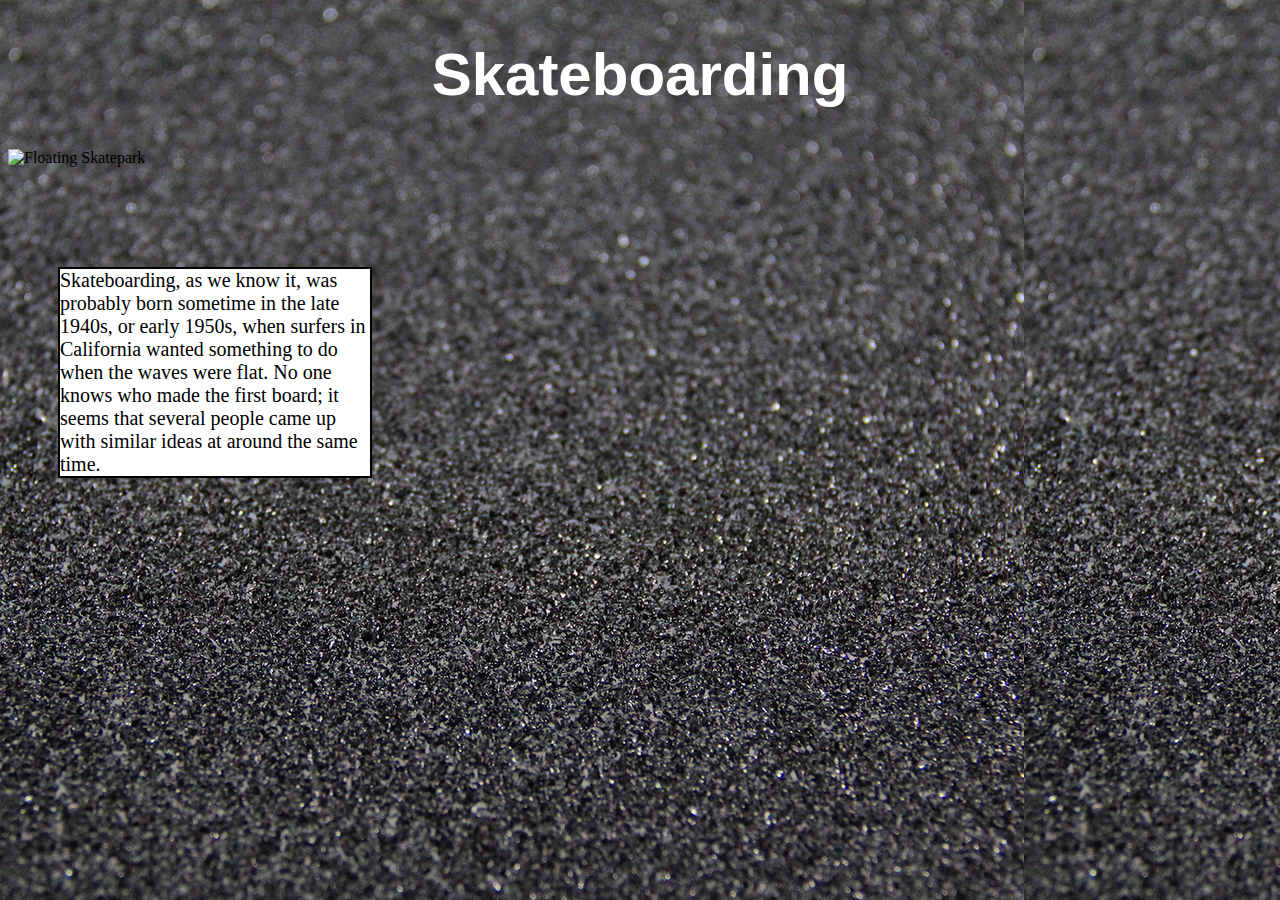
==== index.html @ 5dc0c22a "Update index.html" ====
<!DOCTYPE html PUBLIC "-//W3C//DTD XHTML 1.0 Strict//EN"
    "http://www.w3.org/TR/xhtml1/DTD/xhtml1-strict.dtd">
<html xmlns="http://www.w3.org/1999/xhtml">
  <head>
      <link rel="icon" type="image/ico" href="res/favicon.ico"/>
    <title>
      Skateboarding
    </title>
    <link href="css/main.css" rel="stylesheet" type="text/css"/>
  </head>
  <body>
    <h1>
      Skateboarding
    </h1>
      <img src="https://static.dezeen.com/uploads/2014/03/Floating-skateboard-ramp-on-Lake-Tahoe-by-Jeff-Blohm-and-Jeff-King_dezeen_1sq.jpg" alt="Floating Skatepark" style="width:400px;heigth:500px;">
      <div style="color:#000000">
      <p1>Skateboarding, as we know it, was probably born sometime in the late 1940s, or early 1950s, when surfers in California wanted something to do when the waves were flat. No one knows who made the first board; it seems that several people came up with similar ideas at around the same time.</p1>
      </div>
  </body>
</html>
---- css/main.css ----
h1{
  font-family: Arial, Helvetica, sans-serif;
  text-align: center;
  font-size: 60px;
  color: white;
}

body{
  background-attachment: fixed;
  background-image: url('../res/background.png');
}

p1{
  text-align: center;
  font-size: 20px;
  color: black;
}

div{
   border: 2px solid black;
   margin-top: 100px;
   margin-bottom: 100px;
   margin-right: 900px;
   margin-left: 50px;
   background-color: white;
}
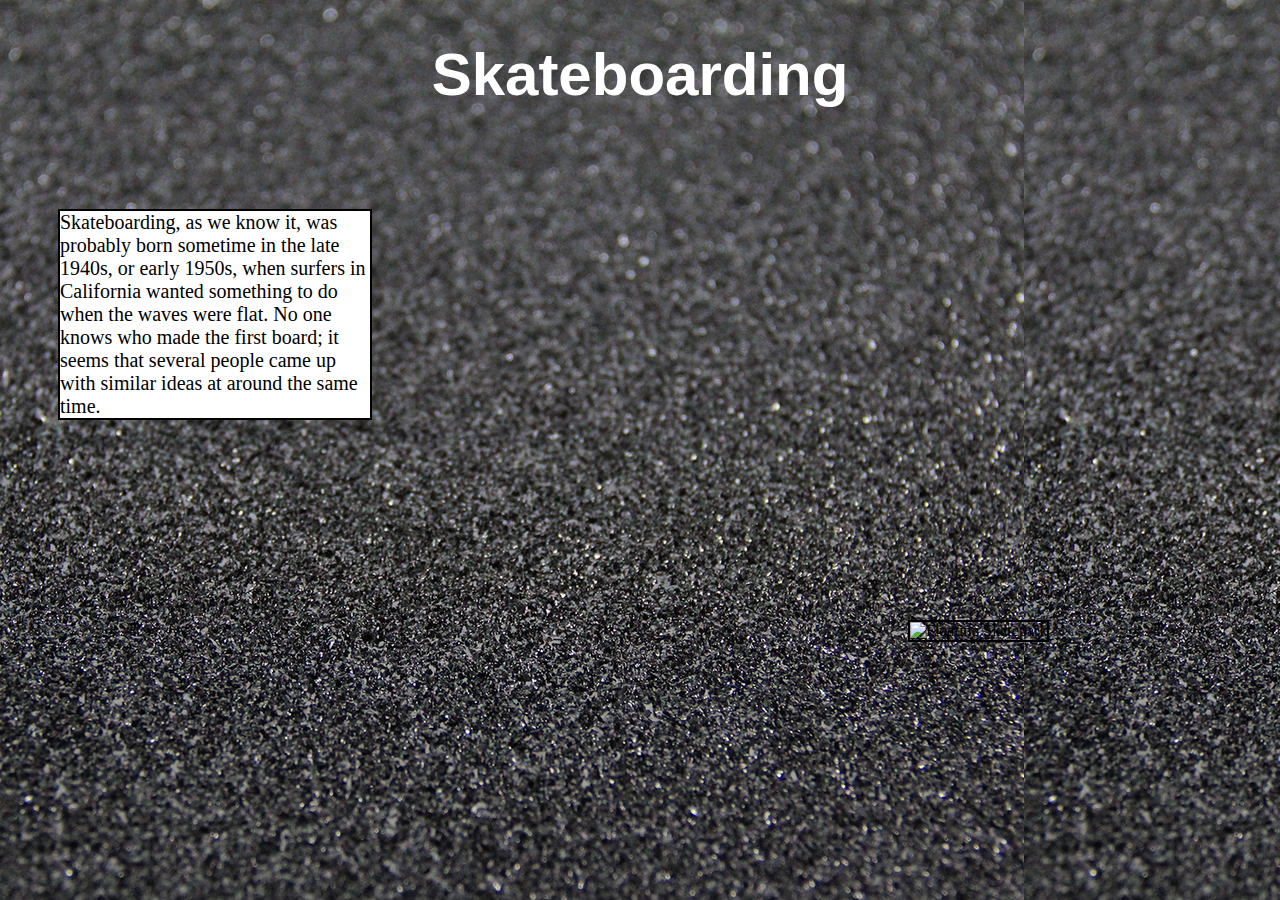
==== commit e0431644: "Update index.html" ====
--- a/index.html
+++ b/index.html
@@ -12,9 +12,9 @@
     <h1>
       Skateboarding
     </h1>
-      <img src="https://static.dezeen.com/uploads/2014/03/Floating-skateboard-ramp-on-Lake-Tahoe-by-Jeff-Blohm-and-Jeff-King_dezeen_1sq.jpg" alt="Floating Skatepark" style="width:400px;heigth:500px;">
       <div style="color:#000000">
       <p1>Skateboarding, as we know it, was probably born sometime in the late 1940s, or early 1950s, when surfers in California wanted something to do when the waves were flat. No one knows who made the first board; it seems that several people came up with similar ideas at around the same time.</p1>
       </div>
+      <img src="https://static.dezeen.com/uploads/2014/03/Floating-skateboard-ramp-on-Lake-Tahoe-by-Jeff-Blohm-and-Jeff-King_dezeen_1sq.jpg" alt="Floating Skatepark" style="width:400px;heigth:500px;">
   </body>
 </html>
--- a/css/main.css
+++ b/css/main.css
@@ -24,3 +24,11 @@
    margin-left: 50px;
    background-color: white;
 }
+
+img{
+  margin-top: 100px;
+  margin-bottom: 100px;
+  margin-left: 900px;
+  margin-right: 50px;
+border: 2px solid black;
+}
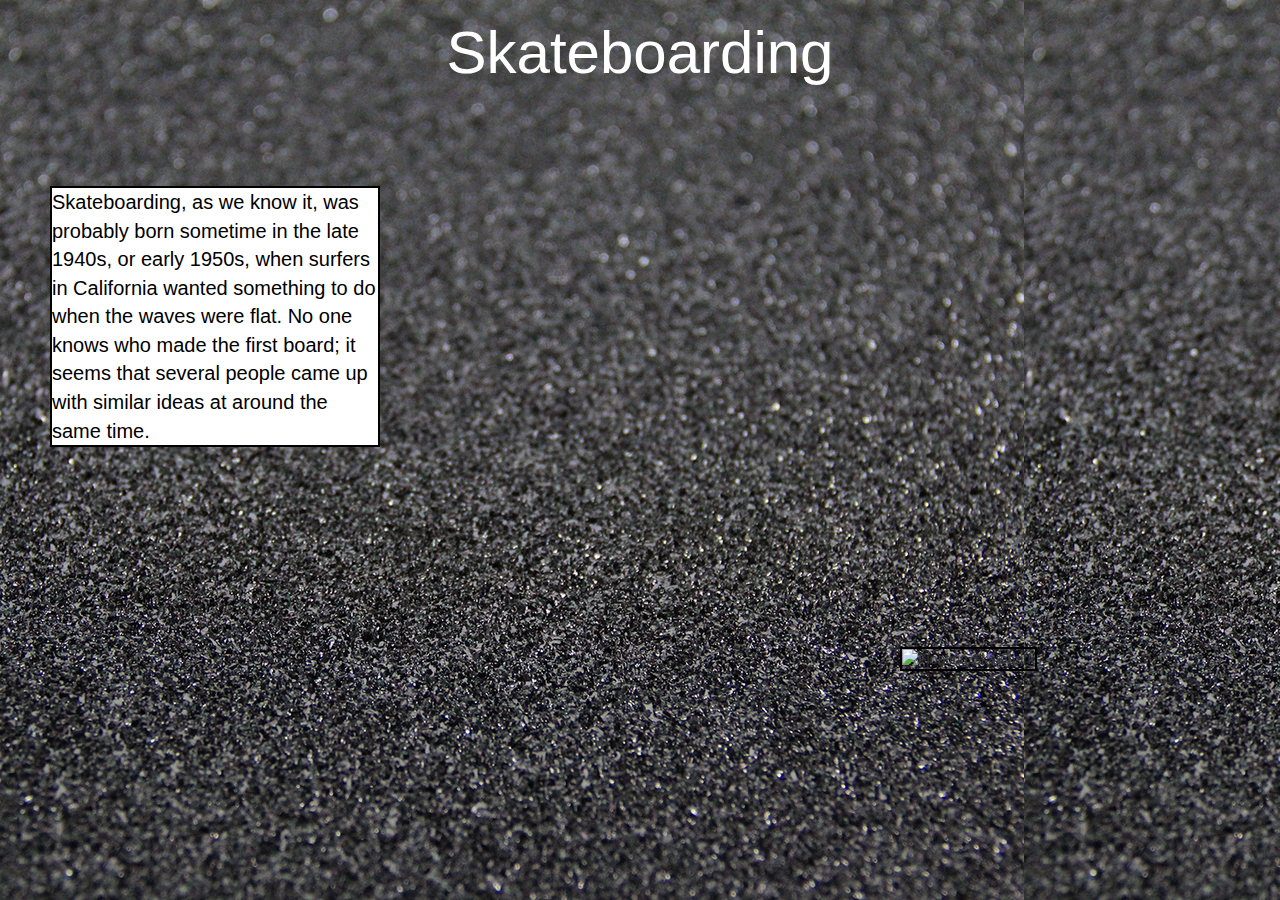
==== commit 665a0149: "Update index.html" ====
--- a/index.html
+++ b/index.html
@@ -3,6 +3,8 @@
 <html xmlns="http://www.w3.org/1999/xhtml">
   <head>
       <link rel="icon" type="image/ico" href="res/favicon.ico"/>
+      <link rel="stylesheet" href="https://maxcdn.bootstrapcdn.com/bootstrap/3.3.7/css/bootstrap.min.css" crossorigin="anonymous" type="text/css" />
+      <link rel="stylesheet" href="https://maxcdn.bootstrapcdn.com/bootstrap/3.3.7/css/bootstrap-theme.min.css" crossorigin="anonymous" type="text/css" />
     <title>
       Skateboarding
     </title>
--- a/css/main.css
+++ b/css/main.css
@@ -8,6 +8,7 @@
 body{
   background-attachment: fixed;
   background-image: url('../res/background.png');
+  width:auto;
 }
 
 p1{
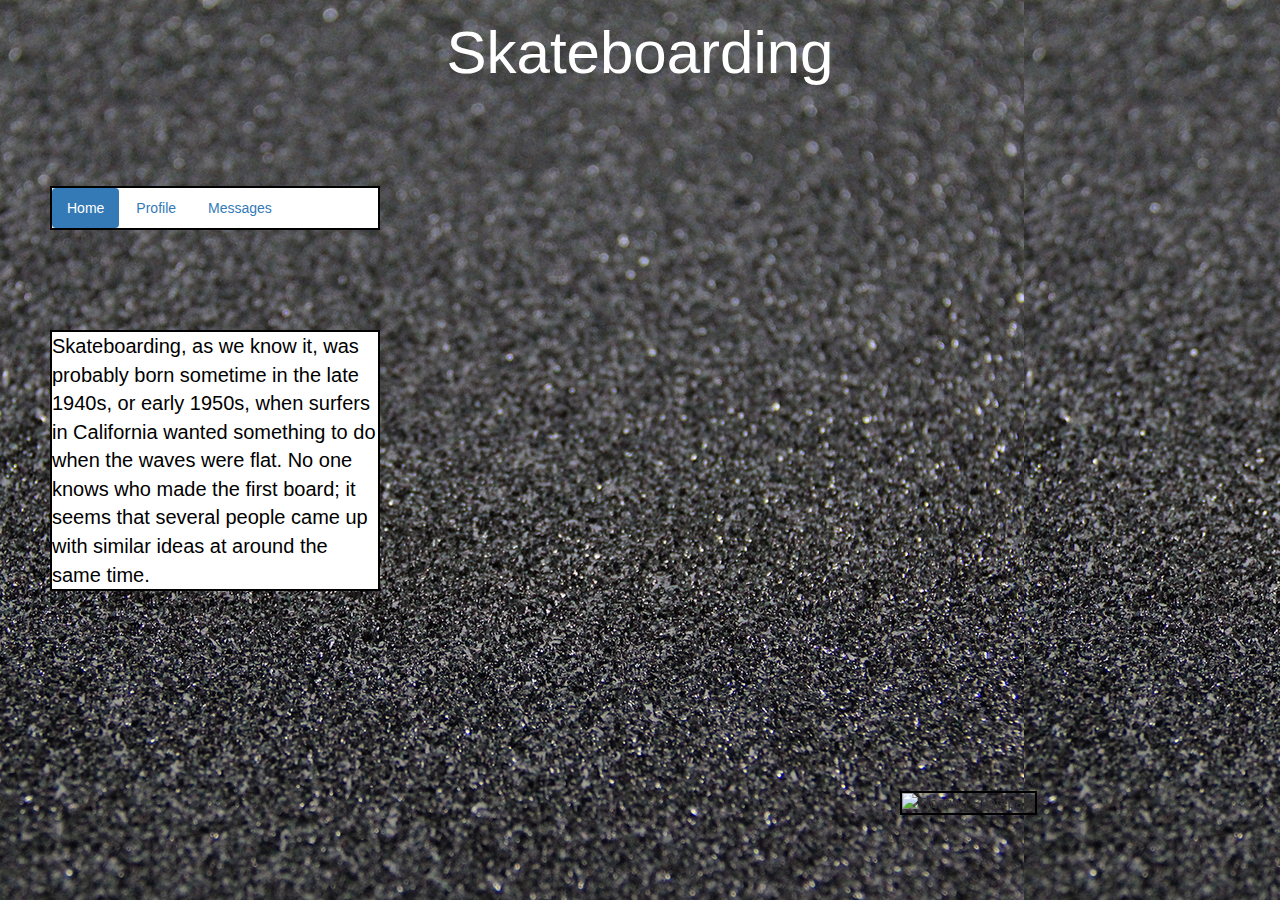
==== commit 787b165b: "Update index.html" ====
--- a/index.html
+++ b/index.html
@@ -14,6 +14,13 @@
     <h1>
       Skateboarding
     </h1>
+      <div class="pills">
+      <ul class="nav nav-pills">
+  <li role="presentation" class="active"><a href="#">Home</a></li>
+  <li role="presentation"><a href="#">Profile</a></li>
+  <li role="presentation"><a href="#">Messages</a></li>
+</ul>
+      </div>
       <div style="color:#000000">
       <p1>Skateboarding, as we know it, was probably born sometime in the late 1940s, or early 1950s, when surfers in California wanted something to do when the waves were flat. No one knows who made the first board; it seems that several people came up with similar ideas at around the same time.</p1>
       </div>
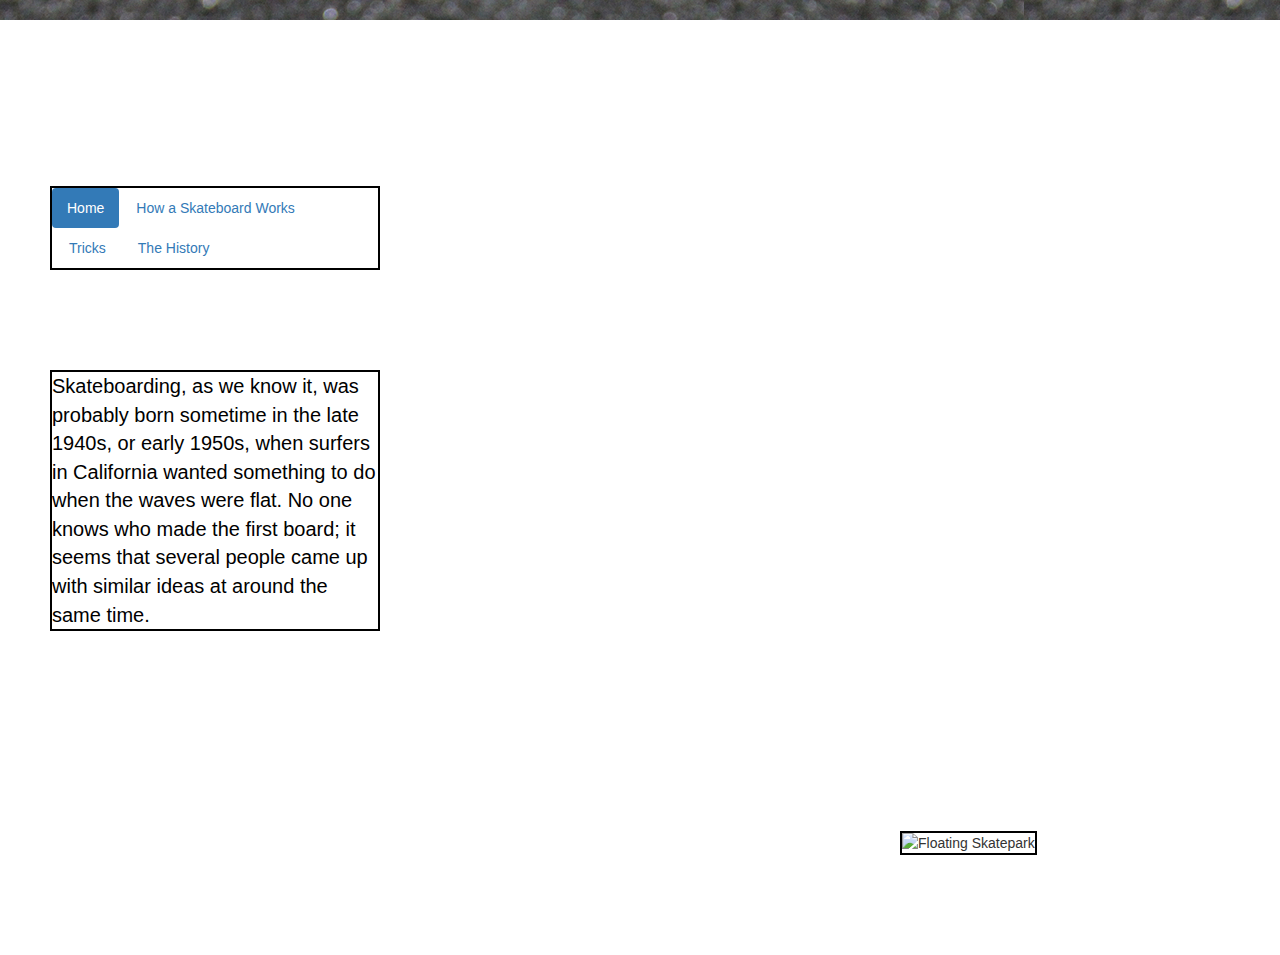
==== commit ded75bf4: "Update index.html" ====
--- a/index.html
+++ b/index.html
@@ -17,8 +17,9 @@
       <div class="pills">
       <ul class="nav nav-pills">
   <li role="presentation" class="active"><a href="#">Home</a></li>
-  <li role="presentation"><a href="#">Profile</a></li>
-  <li role="presentation"><a href="#">Messages</a></li>
+  <li role="presentation"><a href="#">How a Skateboard Works</a></li>
+  <li role="presentation"><a href="#">Tricks</a></li>
+  <li role="presentation"><a href="#">The History</a></li>
 </ul>
       </div>
       <div style="color:#000000">
--- a/css/main.css
+++ b/css/main.css
@@ -5,9 +5,12 @@
   color: white;
 }
 
-body{
+html{
   background-attachment: fixed;
   background-image: url('../res/background.png');
+}
+
+body{
   width:auto;
 }
 
@@ -33,3 +36,7 @@
   margin-right: 50px;
 border: 2px solid black;
 }
+
+.pills {
+  
+}
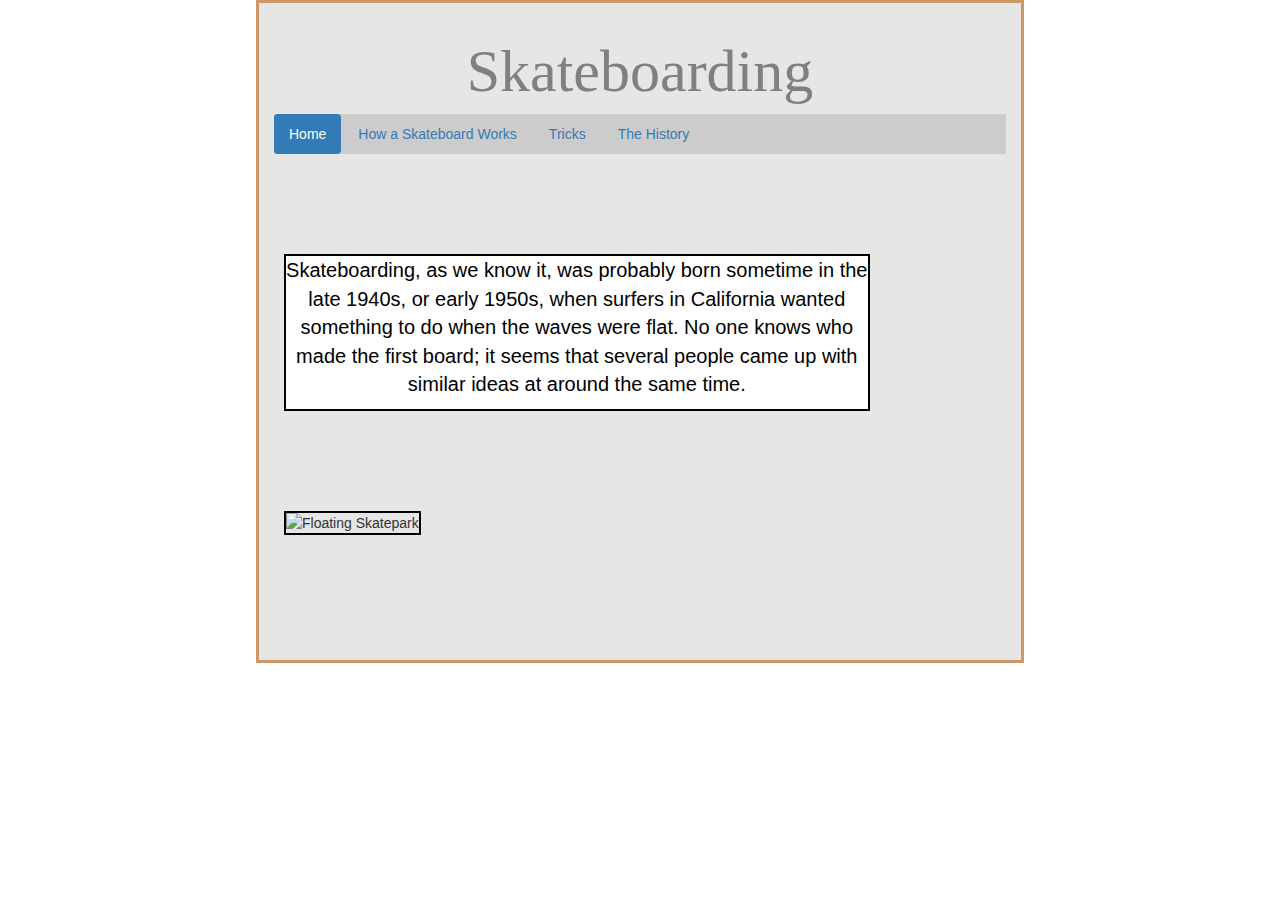
==== commit f0f71675: "Update index.html" ====
--- a/index.html
+++ b/index.html
@@ -2,29 +2,51 @@
     "http://www.w3.org/TR/xhtml1/DTD/xhtml1-strict.dtd">
 <html xmlns="http://www.w3.org/1999/xhtml">
   <head>
-      <link rel="icon" type="image/ico" href="res/favicon.ico"/>
-      <link rel="stylesheet" href="https://maxcdn.bootstrapcdn.com/bootstrap/3.3.7/css/bootstrap.min.css" crossorigin="anonymous" type="text/css" />
-      <link rel="stylesheet" href="https://maxcdn.bootstrapcdn.com/bootstrap/3.3.7/css/bootstrap-theme.min.css" crossorigin="anonymous" type="text/css" />
+    <link rel="icon" type="image/ico" href="res/favicon.ico" />
+    <link rel="stylesheet" href=
+    "https://maxcdn.bootstrapcdn.com/bootstrap/3.3.7/css/bootstrap.min.css"
+    crossorigin="anonymous" type="text/css" />
+    <link rel="stylesheet" href=
+    "https://maxcdn.bootstrapcdn.com/bootstrap/3.3.7/css/bootstrap-theme.min.css"
+    crossorigin="anonymous" type="text/css" />
     <title>
       Skateboarding
     </title>
-    <link href="css/main.css" rel="stylesheet" type="text/css"/>
+    <link href="css/main.css" rel="stylesheet" type="text/css" />
   </head>
   <body>
     <h1>
       Skateboarding
     </h1>
-      <div class="pills">
+    <div class="pills">
       <ul class="nav nav-pills">
-  <li role="presentation" class="active"><a href="#">Home</a></li>
-  <li role="presentation"><a href="#">How a Skateboard Works</a></li>
-  <li role="presentation"><a href="#">Tricks</a></li>
-  <li role="presentation"><a href="#">The History</a></li>
-</ul>
-      </div>
-      <div style="color:#000000">
-      <p1>Skateboarding, as we know it, was probably born sometime in the late 1940s, or early 1950s, when surfers in California wanted something to do when the waves were flat. No one knows who made the first board; it seems that several people came up with similar ideas at around the same time.</p1>
-      </div>
-      <img src="https://static.dezeen.com/uploads/2014/03/Floating-skateboard-ramp-on-Lake-Tahoe-by-Jeff-Blohm-and-Jeff-King_dezeen_1sq.jpg" alt="Floating Skatepark" style="width:400px;heigth:500px;">
+        <li role="presentation" class="active">
+          <a href="#">Home</a>
+        </li>
+        <li role="presentation">
+          <a href="#">How a Skateboard Works</a>
+        </li>
+        <li role="presentation">
+          <a href="#">Tricks</a>
+        </li>
+        <li role="presentation">
+          <a href="#">The History</a>
+        </li>
+      </ul>
+    </div>
+    <div class="p1" style="color:#000000">
+      <p>
+        Skateboarding, as we know it, was probably born sometime in
+        the late 1940s, or early 1950s, when surfers in California
+        wanted something to do when the waves were flat. No one
+        knows who made the first board; it seems that several
+        people came up with similar ideas at around the same time.
+      </p>
+    </div>
+    <p>
+      <img src=
+      "https://static.dezeen.com/uploads/2014/03/Floating-skateboard-ramp-on-Lake-Tahoe-by-Jeff-Blohm-and-Jeff-King_dezeen_1sq.jpg"
+      alt="Floating Skatepark" style="width:400px;heigth:500px;" />
+    </p>
   </body>
 </html>
--- a/css/main.css
+++ b/css/main.css
@@ -2,41 +2,52 @@
   font-family: Arial, Helvetica, sans-serif;
   text-align: center;
   font-size: 60px;
-  color: white;
+  color: gray;
+  font-family:Garadon;
 }
 
 html{
+  /*  background-image: url('../res/background.png'); */
+  background-image:url("https://raw.githubusercontent.com/intcompsci/intcompsci.github.io/master/res/background.png");
   background-attachment: fixed;
-  background-image: url('../res/background.png');
 }
 
-body{
-  width:auto;
+body {
+  background-color:  #e6e6e6;
+  width: 99%;
+  height: 100%;
+  position: static;
+  /* background-color:#FDFEFE; */
+    
+  height: auto;
+  border: 3px solid #cc9966;
+  padding: 15px;
+  background-color:  #e6e6e6;
+  margin: auto;
+  width: 60%
+     
 }
-
-p1{
+.p1 {
+  border: 2px solid black;
+  background-color: white;
   text-align: center;
   font-size: 20px;
   color: black;
-}
-
-div{
-   border: 2px solid black;
-   margin-top: 100px;
-   margin-bottom: 100px;
-   margin-right: 900px;
-   margin-left: 50px;
-   background-color: white;
+  width: 80%;
+  margin-top: 100px;
+  margin-bottom: 100px;
+  margin-right: 900px;
+  margin-left: 10px;
 }
 
 img{
-  margin-top: 100px;
+  margin-top: 0px;
   margin-bottom: 100px;
-  margin-left: 900px;
+  margin-left: 10px;
   margin-right: 50px;
-border: 2px solid black;
+  border: 2px solid black;
 }
 
 .pills {
-  
+  background-color: #cccccc;
 }
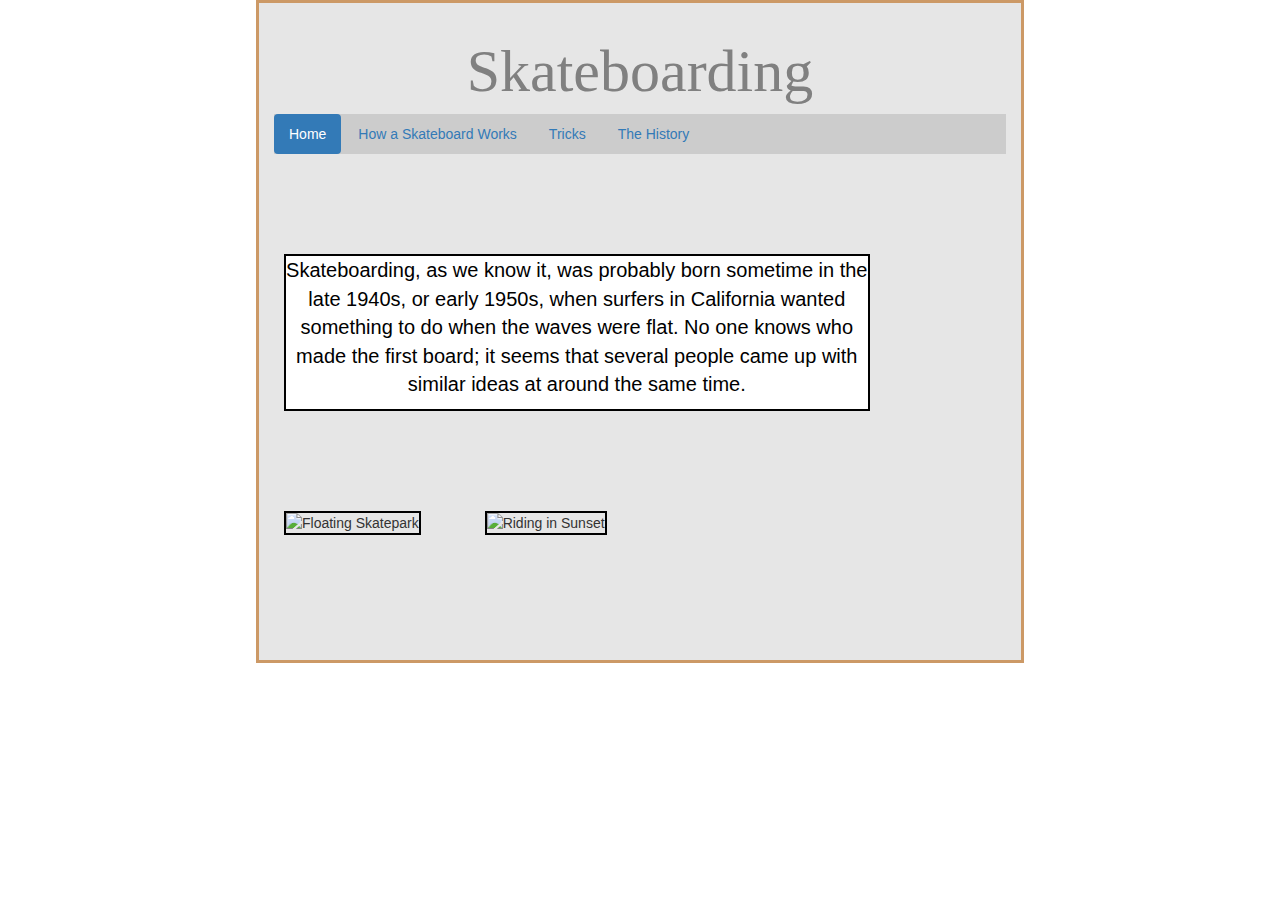
==== commit 4d347439: "Update index.html" ====
--- a/index.html
+++ b/index.html
@@ -47,6 +47,9 @@
       <img src=
       "https://static.dezeen.com/uploads/2014/03/Floating-skateboard-ramp-on-Lake-Tahoe-by-Jeff-Blohm-and-Jeff-King_dezeen_1sq.jpg"
       alt="Floating Skatepark" style="width:400px;heigth:500px;" />
+      <img src=
+           "https://s-media-cache-ak0.pinimg.com/236x/10/66/69/1066694ff72c4de2eb10d4b96316cb95.jpg"
+           alt="Riding in Sunset" style="width:300px;heigth:600;" />
     </p>
   </body>
 </html>
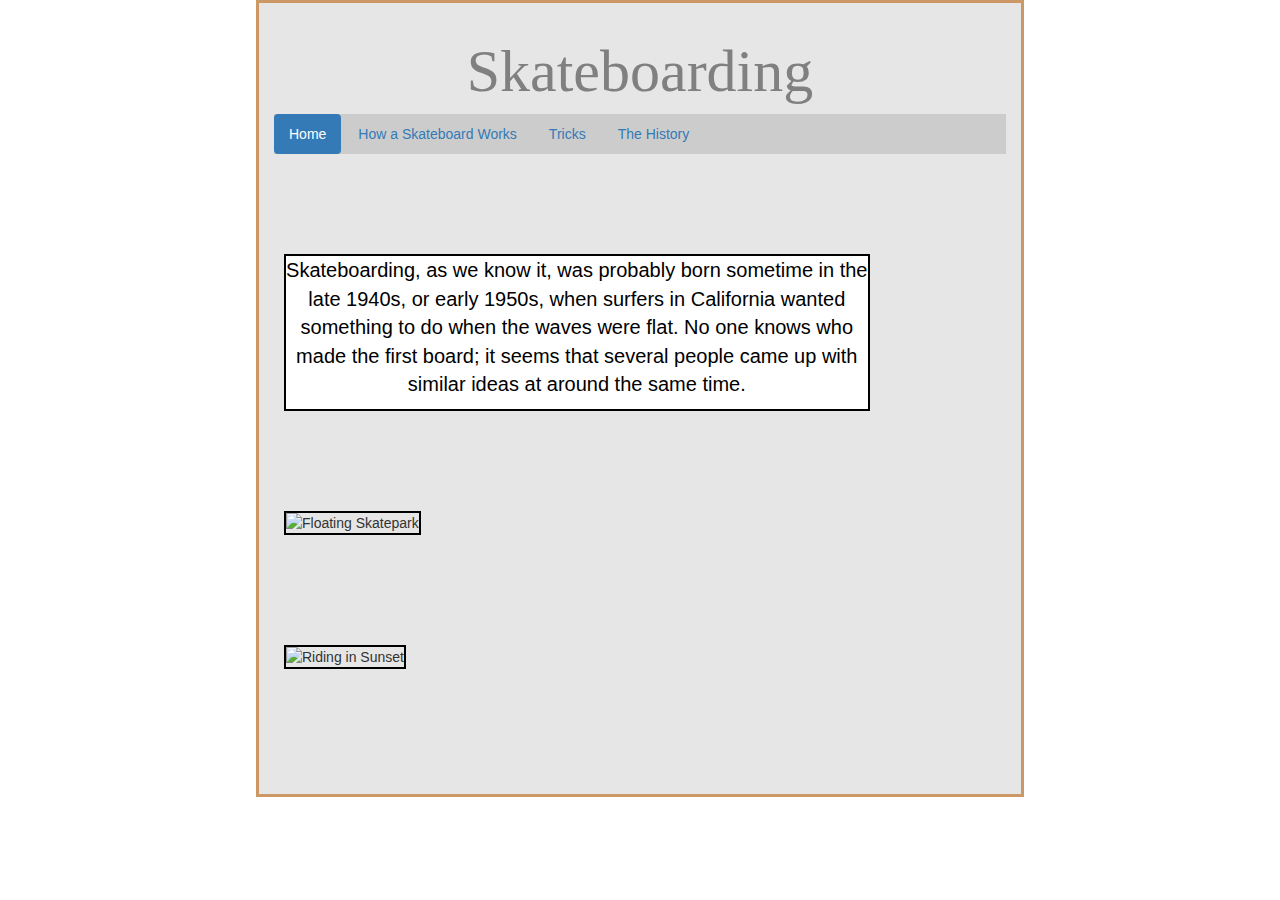
==== commit a87ab22c: "Update index.html" ====
--- a/index.html
+++ b/index.html
@@ -47,9 +47,11 @@
       <img src=
       "https://static.dezeen.com/uploads/2014/03/Floating-skateboard-ramp-on-Lake-Tahoe-by-Jeff-Blohm-and-Jeff-King_dezeen_1sq.jpg"
       alt="Floating Skatepark" style="width:400px;heigth:500px;" />
+        <div class="image" style>
       <img src=
            "https://s-media-cache-ak0.pinimg.com/236x/10/66/69/1066694ff72c4de2eb10d4b96316cb95.jpg"
            alt="Riding in Sunset" style="width:300px;heigth:600;" />
+        </div>
     </p>
   </body>
 </html>
